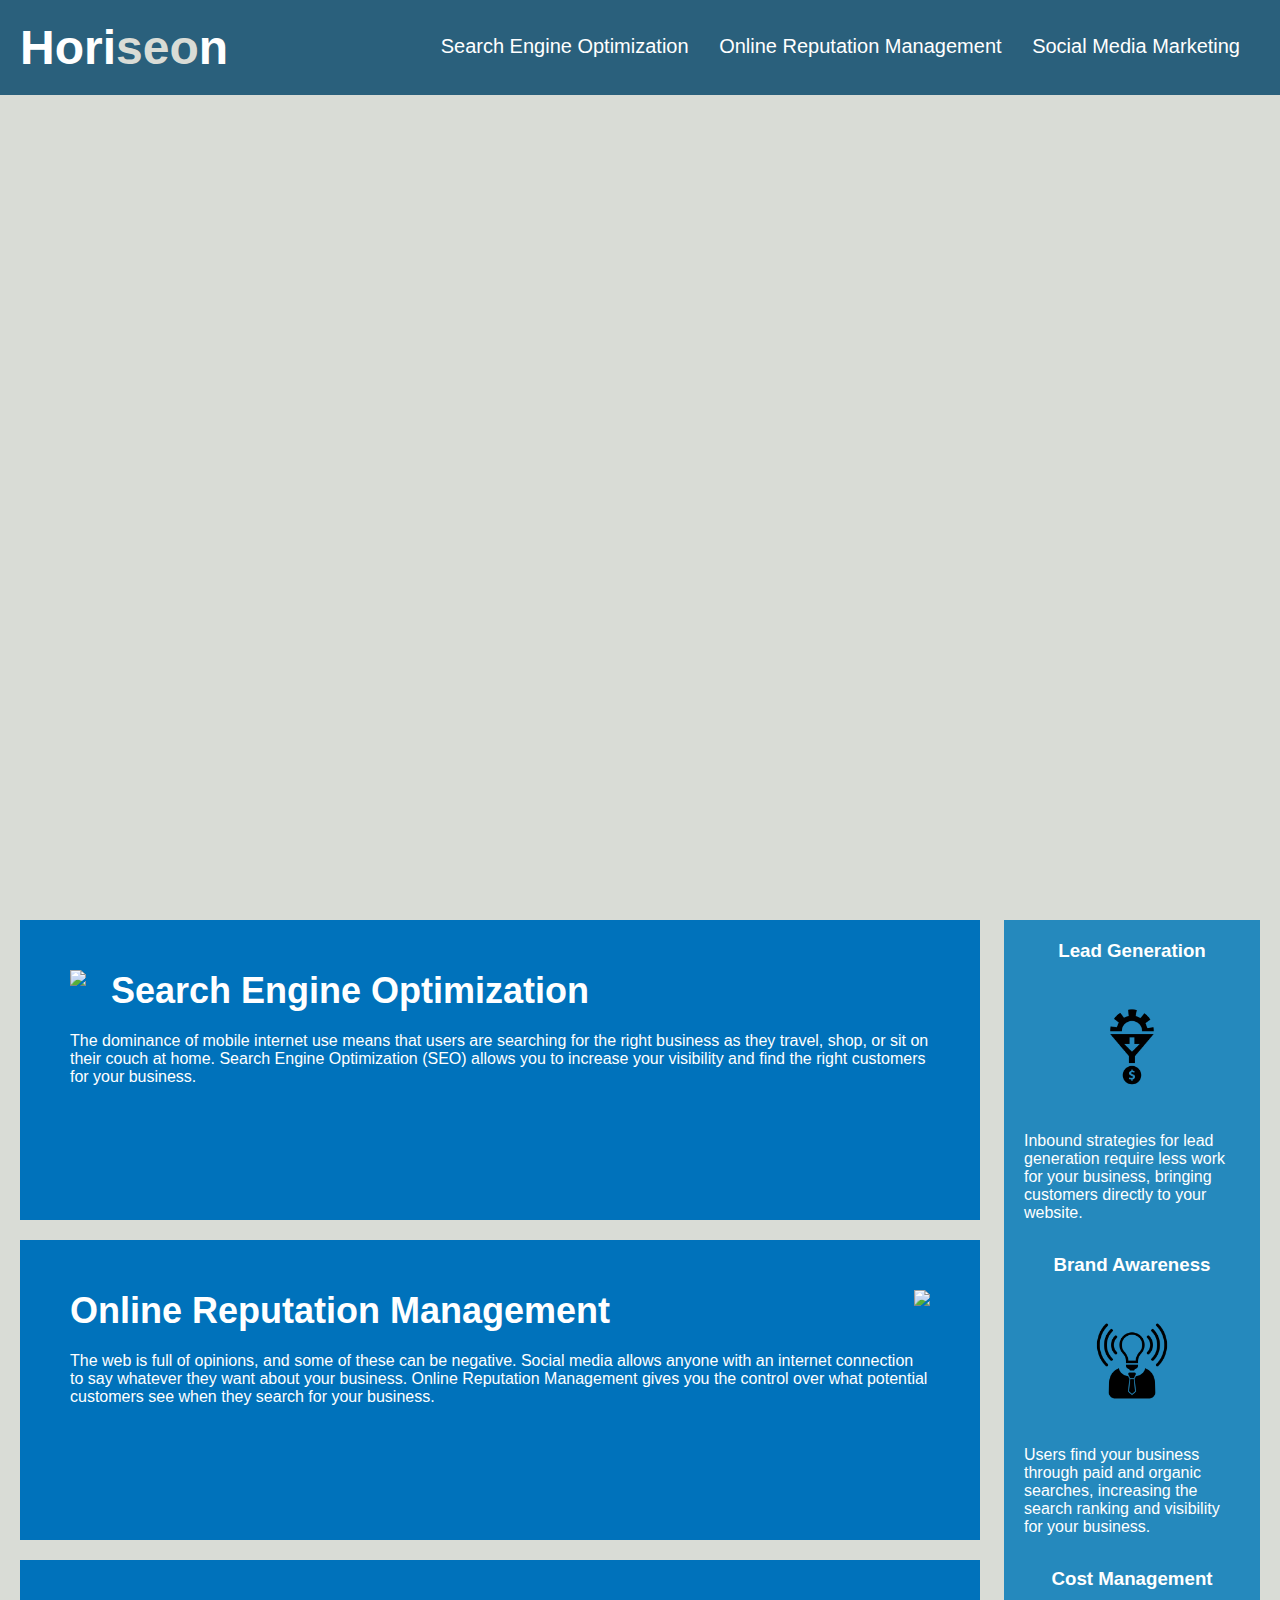
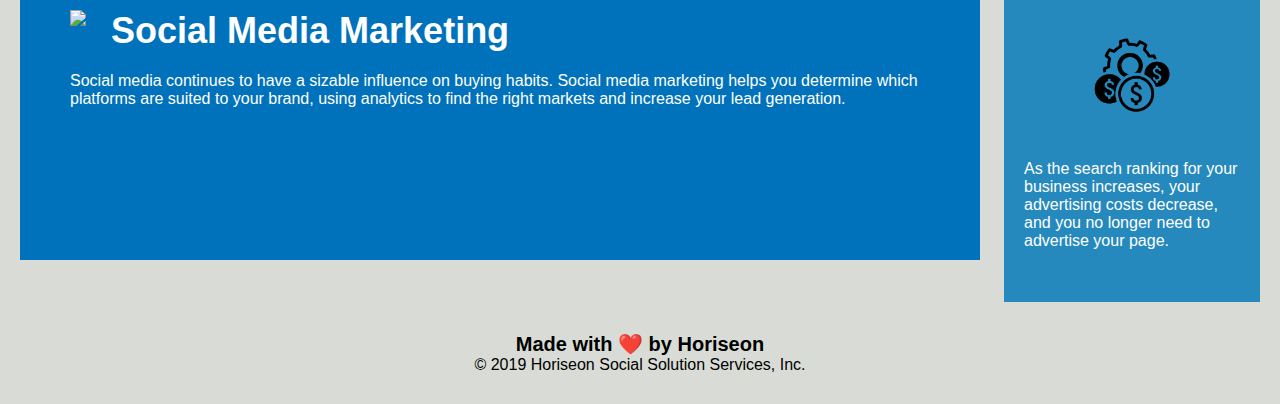
==== Develop/index.html @ c890dea3 "initial commit" ====
<!DOCTYPE html>
<html lang="en-us">

<head>
    <meta charset="UTF-8" />
    <link rel="stylesheet" href="./assets/css/style.css">
    <title>website</title>
</head>

<body>
    <div class="header">
        <h1>Hori<span class="seo">seo</span>n</h1>
        <div>
            <ul>
                <li>
                    <a href="#search-engine-optimization">Search Engine Optimization</a>
                </li>
                <li>
                    <a href="#online-reputation-management">Online Reputation Management</a>
                </li>
                <li>
                    <a href="#social-media-marketing">Social Media Marketing</a>
                </li>
            </ul>
        </div>
    </div>
    <div class="hero"></div>
    <div class="content">
        <div class="search-engine-optimization">
            <img src="./assets/images/search-engine-optimization.jpg" class="float-left" />
            <h2>Search Engine Optimization</h2>
            <p>
                The dominance of mobile internet use means that users are searching for the right business as they travel, shop, or sit on their couch at home. Search Engine Optimization (SEO) allows you to increase your visibility and find the right customers for your business.
            </p>
        </div>
        <div id="online-reputation-management" class="online-reputation-management">
            <img src="./assets/images/online-reputation-management.jpg" class="float-right" />
            <h2>Online Reputation Management</h2>
            <p>
                The web is full of opinions, and some of these can be negative. Social media allows anyone with an internet connection to say whatever they want about your business. Online Reputation Management gives you the control over what potential customers see when they search for your business.
            </p>
        </div>
        <div id="social-media-marketing" class="social-media-marketing">
            <img src="./assets/images/social-media-marketing.jpg" class="float-left" />
            <h2>Social Media Marketing</h2>
            <p>
                Social media continues to have a sizable influence on buying habits. Social media marketing helps you determine which platforms are suited to your brand, using analytics to find the right markets and increase your lead generation.
            </p>
        </div>
    </div>
    <div class="benefits">
        <div class="benefit-lead">
            <h3>Lead Generation</h3>
            <img src="./assets/images/lead-generation.png" />
            <p>
                Inbound strategies for lead generation require less work for your business, bringing customers directly to your website.
            </p>
        </div>
        <div class="benefit-brand">
            <h3>Brand Awareness</h3>
            <img src="./assets/images/brand-awareness.png" />
            <p>
                Users find your business through paid and organic searches, increasing the search ranking and visibility for your business.
            </p>
        </div>
        <div class="benefit-cost">
            <h3>Cost Management</h3>
            <img src="./assets/images/cost-management.png" />
            <p>
                As the search ranking for your business increases, your advertising costs decrease, and you no longer need to advertise your page.
            </p>
        </div>
    </div>
    <div class="footer">
        <h2>Made with ❤️️ by Horiseon</h2>
        <p>
            &copy; 2019 Horiseon Social Solution Services, Inc.
        </p>
    </div>
</body>

</html>
---- Develop/assets/css/style.css ----
* {
    box-sizing: border-box;
    padding: 0;
    margin: 0;
}

body {
    background-color: #d9dcd6;
}

.header {
    padding: 20px;
    font-family: 'Trebuchet MS', 'Lucida Sans Unicode', 'Lucida Grande', 'Lucida Sans', Arial, sans-serif;
    background-color: #2a607c;
    color: #ffffff;
}

.header h1 {
    display: inline-block;
    font-size: 48px;
}

.header h1 .seo {
    color: #d9dcd6;
}

.header div {
    padding-top: 15px;
    margin-right: 20px;
    float: right;
    font-family: 'Gill Sans', 'Gill Sans MT', Calibri, 'Trebuchet MS', sans-serif;
    font-size: 20px;
}

.header div ul {
    list-style-type: none;
}

.header div ul li {
    display: inline-block;
    margin-left: 25px;
}

a {
    color: #ffffff;
    text-decoration: none;
}

p {
    font-size: 16px;
}

.hero {
    height: 800px;
    width: 100%;
    margin-bottom: 25px;
    background-image: url("../images/digital-marketing-meeting.jpg");
    background-size: cover;
    background-position: center;
}

.float-left {
    float: left;
    margin-right: 25px;
}

.float-right {
    float: right;
    margin-left: 25px;
}

.content {
    width: 75%;
    display: inline-block;
    margin-left: 20px;
}

.benefits {
    margin-right: 20px;
    padding: 20px;
    clear: both;
    float: right;
    width: 20%;
    height: 100%;
    font-family: 'Gill Sans', 'Gill Sans MT', Calibri, 'Trebuchet MS', sans-serif;
    background-color: #2589bd;
}

.benefit-lead {
    margin-bottom: 32px;
    color: #ffffff;
}

.benefit-brand {
    margin-bottom: 32px;
    color: #ffffff;
}

.benefit-cost {
    margin-bottom: 32px;
    color: #ffffff;
}

.benefit-lead h3 {
    margin-bottom: 10px;
    text-align: center;
}

.benefit-brand h3 {
    margin-bottom: 10px;
    text-align: center;
}

.benefit-cost h3 {
    margin-bottom: 10px;
    text-align: center;
}

.benefit-lead img {
    display: block;
    margin: 10px auto;
    max-width: 150px;
}

.benefit-brand img {
    display: block;
    margin: 10px auto;
    max-width: 150px;
}

.benefit-cost img {
    display: block;
    margin: 10px auto;
    max-width: 150px;
}

.search-engine-optimization {
    margin-bottom: 20px;
    padding: 50px;
    height: 300px;
    font-family: 'Gill Sans', 'Gill Sans MT', Calibri, 'Trebuchet MS', sans-serif;
    background-color: #0072bb;
    color: #ffffff;
}

.online-reputation-management {
    margin-bottom: 20px;
    padding: 50px;
    height: 300px;
    font-family: 'Gill Sans', 'Gill Sans MT', Calibri, 'Trebuchet MS', sans-serif;
    background-color: #0072bb;
    color: #ffffff;
}

.social-media-marketing {
    margin-bottom: 20px;
    padding: 50px;
    height: 300px;
    font-family: 'Gill Sans', 'Gill Sans MT', Calibri, 'Trebuchet MS', sans-serif;
    background-color: #0072bb;
    color: #ffffff;
}

.search-engine-optimization img {
    max-height: 200px;
}

.online-reputation-management img {
    max-height: 200px;
}

.social-media-marketing img {
    max-height: 200px;
}

.search-engine-optimization h2 {
    margin-bottom: 20px;
    font-size: 36px;
}

.online-reputation-management h2 {
    margin-bottom: 20px;
    font-size: 36px;
}

.social-media-marketing h2 {
    margin-bottom: 20px;
    font-size: 36px;
}

.footer {
    padding: 30px;
    clear: both;
    font-family: 'Trebuchet MS', 'Lucida Sans Unicode', 'Lucida Grande', 'Lucida Sans', Arial, sans-serif;
    text-align: center;
}

.footer h2 {
    font-size: 20px;
}
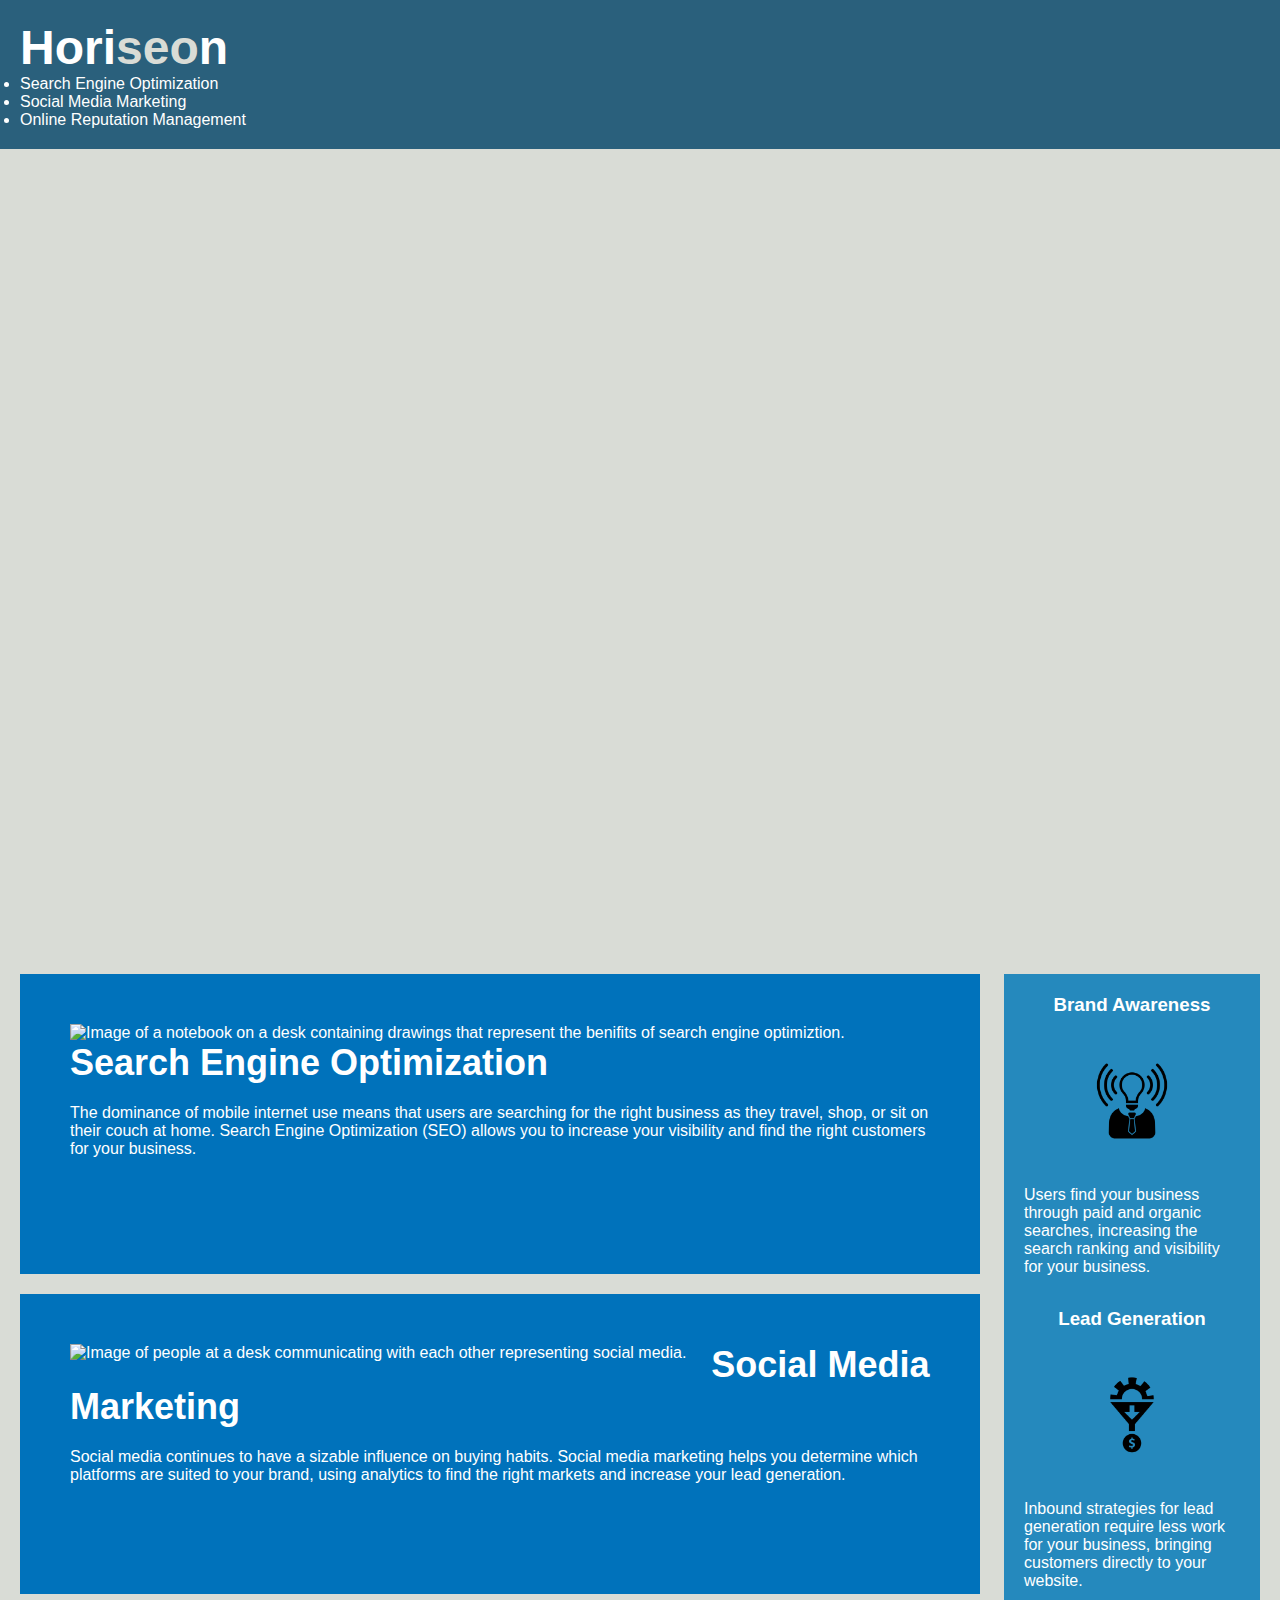
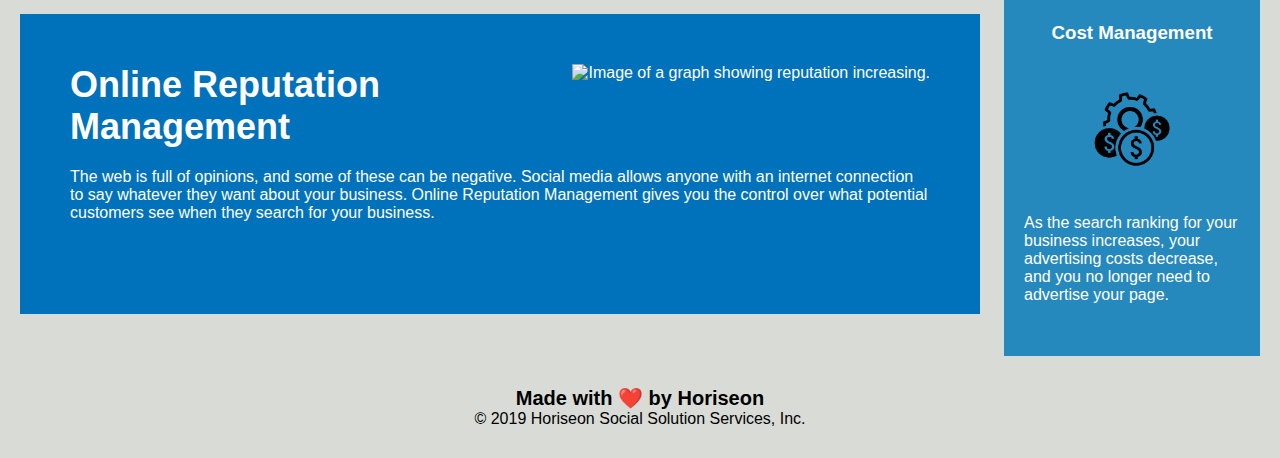
==== commit 5dbfbea9: "second commit" ====
--- a/Develop/index.html
+++ b/Develop/index.html
@@ -4,79 +4,80 @@
 <head>
     <meta charset="UTF-8" />
     <link rel="stylesheet" href="./assets/css/style.css">
-    <title>website</title>
+    <title>Horiseon</title>
 </head>
 
 <body>
-    <div class="header">
+    <header class="header">
         <h1>Hori<span class="seo">seo</span>n</h1>
-        <div>
+        <section>
             <ul>
                 <li>
                     <a href="#search-engine-optimization">Search Engine Optimization</a>
                 </li>
                 <li>
+                    <a href="#social-media-marketing">Social Media Marketing</a>
+                </li>
+                <li>
                     <a href="#online-reputation-management">Online Reputation Management</a>
                 </li>
-                <li>
-                    <a href="#social-media-marketing">Social Media Marketing</a>
-                </li>
             </ul>
-        </div>
-    </div>
-    <div class="hero"></div>
-    <div class="content">
-        <div class="search-engine-optimization">
-            <img src="./assets/images/search-engine-optimization.jpg" class="float-left" />
+        </section>
+    </header>
+    <section class="hero"></section>
+    <section class="content">
+        <section class="search-engine-optimization">
+            <img src="./assets/images/search-engine-optimization.jpg" class="float-left" alt="Image of a notebook on a desk containing drawings that represent the benifits of search engine optimiztion."/>
             <h2>Search Engine Optimization</h2>
             <p>
                 The dominance of mobile internet use means that users are searching for the right business as they travel, shop, or sit on their couch at home. Search Engine Optimization (SEO) allows you to increase your visibility and find the right customers for your business.
             </p>
-        </div>
-        <div id="online-reputation-management" class="online-reputation-management">
-            <img src="./assets/images/online-reputation-management.jpg" class="float-right" />
+        </section>
+        <section id="social-media-marketing" class="social-media-marketing">
+            <img src="./assets/images/social-media-marketing.jpg" class="float-left" alt="Image of people at a desk communicating with each other representing social media."/>
+            <h2>Social Media Marketing</h2>
+            <p>
+                Social media continues to have a sizable influence on buying habits. Social media marketing helps you determine which platforms are suited to your brand, using analytics to find the right markets and increase your lead generation.
+            </p>
+        </section>
+        <section id="online-reputation-management" class="online-reputation-management">
+            <img src="./assets/images/online-reputation-management.jpg" class="float-right" alt="Image of a graph showing reputation increasing."/>
             <h2>Online Reputation Management</h2>
             <p>
                 The web is full of opinions, and some of these can be negative. Social media allows anyone with an internet connection to say whatever they want about your business. Online Reputation Management gives you the control over what potential customers see when they search for your business.
             </p>
-        </div>
-        <div id="social-media-marketing" class="social-media-marketing">
-            <img src="./assets/images/social-media-marketing.jpg" class="float-left" />
-            <h2>Social Media Marketing</h2>
+        </section>
+    </section>
+    <section class="benefits">
+        <section class="benefit-brand">
+            <h3>Brand Awareness</h3>
+            <img src="./assets/images/brand-awareness.png" alt="Image of a light bulb."/>
             <p>
-                Social media continues to have a sizable influence on buying habits. Social media marketing helps you determine which platforms are suited to your brand, using analytics to find the right markets and increase your lead generation.
+                Users find your business through paid and organic searches, increasing the search ranking and visibility for your business.
             </p>
-        </div>
-    </div>
-    <div class="benefits">
-        <div class="benefit-lead">
+        </section>
+        <section class="benefit-lead">
             <h3>Lead Generation</h3>
-            <img src="./assets/images/lead-generation.png" />
+            <img src="./assets/images/lead-generation.png" alt="Image of a mechanical gear producing money."/>
             <p>
                 Inbound strategies for lead generation require less work for your business, bringing customers directly to your website.
             </p>
-        </div>
-        <div class="benefit-brand">
-            <h3>Brand Awareness</h3>
-            <img src="./assets/images/brand-awareness.png" />
-            <p>
-                Users find your business through paid and organic searches, increasing the search ranking and visibility for your business.
-            </p>
-        </div>
-        <div class="benefit-cost">
+        </section>
+        
+        <section class="benefit-cost">
             <h3>Cost Management</h3>
-            <img src="./assets/images/cost-management.png" />
+            <img src="./assets/images/cost-management.png" alt="Image of a mechanical gear surrounded by dollar signs."/>
             <p>
                 As the search ranking for your business increases, your advertising costs decrease, and you no longer need to advertise your page.
             </p>
-        </div>
-    </div>
-    <div class="footer">
+        </section>
+    </section>
+    <footer class="footer">
         <h2>Made with ❤️️ by Horiseon</h2>
         <p>
             &copy; 2019 Horiseon Social Solution Services, Inc.
         </p>
-    </div>
+    </footer>
 </body>
 
 </html>
